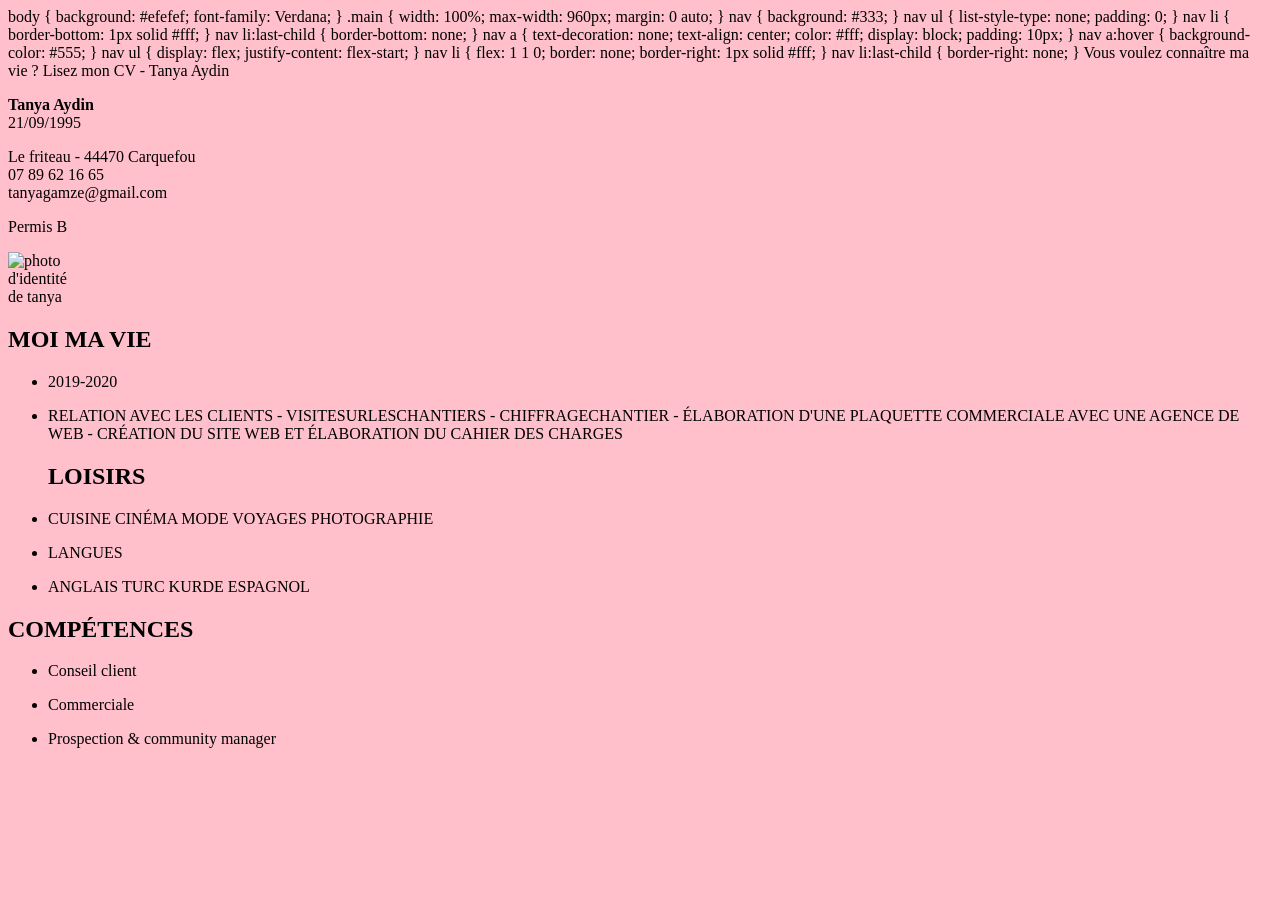
==== index.html @ 97bfe7c5 "Rename Tanya-Aydin .html to index.html" ====
<!DOCTYPE html>
<html lang="fr">
  <head>
    <meta charset="UTF-8">
    <link rel="stylesheet" href="style.css">
    <title>CV</title>
    <body>
 body {
    background: #efefef;
    font-family: Verdana;
}

.main {
    width: 100%;
    max-width: 960px;
    margin: 0 auto;
}

nav {
    background: #333;
}

nav ul {
    list-style-type: none;
    padding: 0;
}

nav li {
    border-bottom: 1px solid #fff;
}

nav li:last-child {
    border-bottom: none;
}

nav a {
    text-decoration: none;
    text-align: center;
    color: #fff;
    display: block;
    padding: 10px;
}

nav a:hover {
    background-color: #555;
}


nav ul {
    display: flex;
    justify-content: flex-start;
}

nav li {
    flex: 1 1 0;
    border: none;
    border-right: 1px solid #fff;
}

nav li:last-child {
    border-right: none;
}
</body>
    <style>
    	.photo { width:30px;

    		}      .rouge {
        color: red;
      }
      .bleu {
        color: blue;
      }
      .fond-gris {
        background-color: white; 
      }
      body {
        background-color: pink; 
      }
    </style>
  </head>
  <body>
  	Vous voulez connaître ma vie ? Lisez mon CV - Tanya Aydin 
 <div class="page">
 	<div class="info">
 		<p> <strong> Tanya Aydin</strong> <br/>
 		21/09/1995</p>
 	<p> Le friteau - 44470 Carquefou<br/>
 	07 89 62 16 65<br/>
 tanyagamze@gmail.com</p>
 <p>Permis B        </p>
</div>
<div class="photo">
	<img src="photocv.png" alt="photo d'identité de tanya">
	</div>
	<div class="section">
	</div>
		<h2> MOI MA VIE </h2>
		<ul>
			<li>
				<p>2019-2020</p>
			<li>RELATION AVEC LES CLIENTS
- VISITESURLESCHANTIERS
- CHIFFRAGECHANTIER
- ÉLABORATION D'UNE PLAQUETTE COMMERCIALE AVEC UNE
AGENCE DE WEB
- CRÉATION DU SITE WEB ET ÉLABORATION DU CAHIER DES CHARGES
		
				<h2> LOISIRS </h2>
			<li>CUISINE CINÉMA
MODE VOYAGES PHOTOGRAPHIE
			<li>
				<p>LANGUES</p>
			<li>ANGLAIS TURC KURDE ESPAGNOL
			</li>
		</ul>
	<div class="sec-droite">
</div>
<div class = "section">
	
		</div>
</div>
		<div class ="section">
			<h2> COMPÉTENCES</h2>
		<ul>
			<li> Conseil client 
				
			<li>
				<p> Commerciale </p>
			<li>
	
				<p>Prospection & community manager </p>

			</body>
			</html>
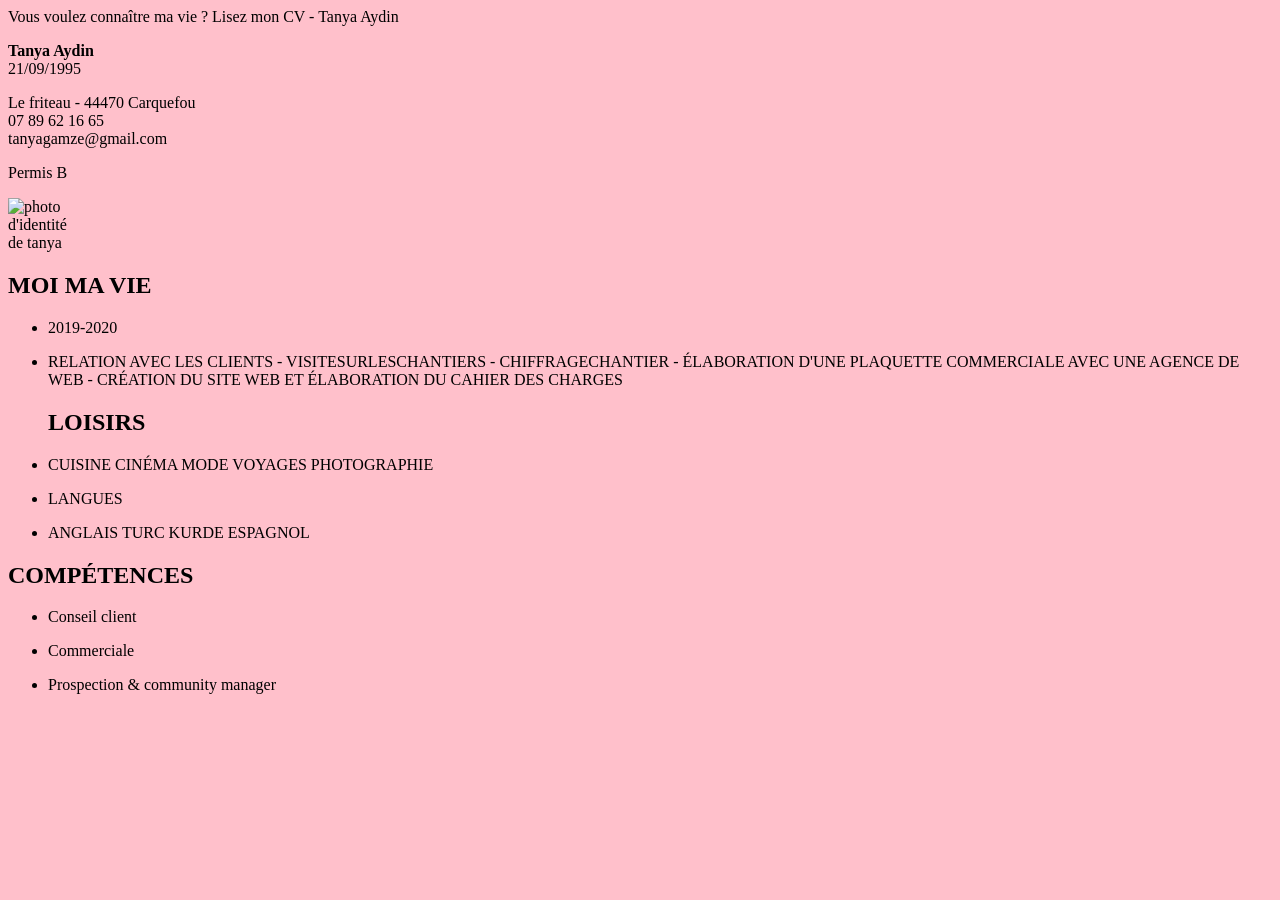
==== commit 2487e1af: "Rename Tanya-Aydin .html to index.html" ====
--- a/index.html
+++ b/index.html
@@ -4,7 +4,7 @@
     <meta charset="UTF-8">
     <link rel="stylesheet" href="style.css">
     <title>CV</title>
-    <body>
+    <style >
  body {
     background: #efefef;
     font-family: Verdana;
@@ -60,8 +60,7 @@
 nav li:last-child {
     border-right: none;
 }
-</body>
-    <style>
+
     	.photo { width:30px;
 
     		}      .rouge {
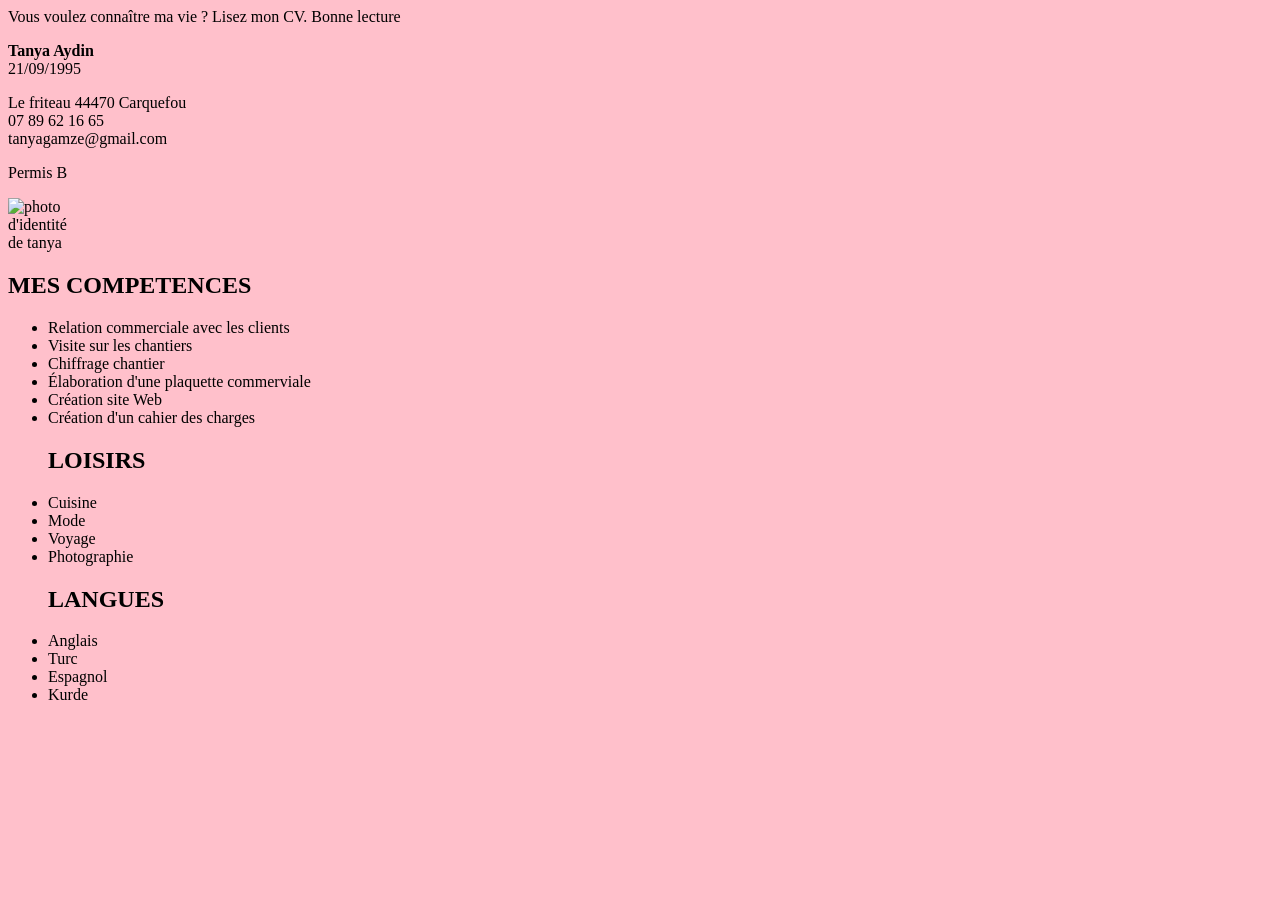
==== commit cd3d7819: "Rename Tanya-Aydin .html to index.html" ====
--- a/index.html
+++ b/index.html
@@ -78,12 +78,13 @@
     </style>
   </head>
   <body>
-  	Vous voulez connaître ma vie ? Lisez mon CV - Tanya Aydin 
+  	Vous voulez connaître ma vie ? Lisez mon CV. Bonne lecture
  <div class="page">
  	<div class="info">
  		<p> <strong> Tanya Aydin</strong> <br/>
  		21/09/1995</p>
- 	<p> Le friteau - 44470 Carquefou<br/>
+ 	<p> Le friteau
+ 		44470 Carquefou<br/>
  	07 89 62 16 65<br/>
  tanyagamze@gmail.com</p>
  <p>Permis B        </p>
@@ -93,24 +94,30 @@
 	</div>
 	<div class="section">
 	</div>
-		<h2> MOI MA VIE </h2>
+	      
+	      <h2> MES COMPETENCES</h2>
 		<ul>
-			<li>
-				<p>2019-2020</p>
-			<li>RELATION AVEC LES CLIENTS
-- VISITESURLESCHANTIERS
-- CHIFFRAGECHANTIER
-- ÉLABORATION D'UNE PLAQUETTE COMMERCIALE AVEC UNE
-AGENCE DE WEB
-- CRÉATION DU SITE WEB ET ÉLABORATION DU CAHIER DES CHARGES
+			<li>Relation commerciale avec les clients </li>
+			<li> Visite sur les chantiers</li>
+			<li> Chiffrage chantier </li>
+			<li> Élaboration d'une plaquette commerviale </li>
+            <li> Création site Web</li>
+             <li> Création d'un cahier des charges</li>
+
+
 		
-				<h2> LOISIRS </h2>
-			<li>CUISINE CINÉMA
-MODE VOYAGES PHOTOGRAPHIE
-			<li>
-				<p>LANGUES</p>
-			<li>ANGLAIS TURC KURDE ESPAGNOL
-			</li>
+		<h2> LOISIRS </h2>
+			<li>Cuisine </li>
+             <li> Mode</li>
+             <li> Voyage</li>
+             <li> Photographie</li>
+			<h2> LANGUES </h2>
+			<li> Anglais </li>
+			<li> Turc </li>
+			<li> Espagnol </li>
+			<li> Kurde </li>
+	
+	
 		</ul>
 	<div class="sec-droite">
 </div>
@@ -119,15 +126,7 @@
 		</div>
 </div>
 		<div class ="section">
-			<h2> COMPÉTENCES</h2>
-		<ul>
-			<li> Conseil client 
-				
-			<li>
-				<p> Commerciale </p>
-			<li>
-	
-				<p>Prospection & community manager </p>
+			
 
 			</body>
 			</html> 
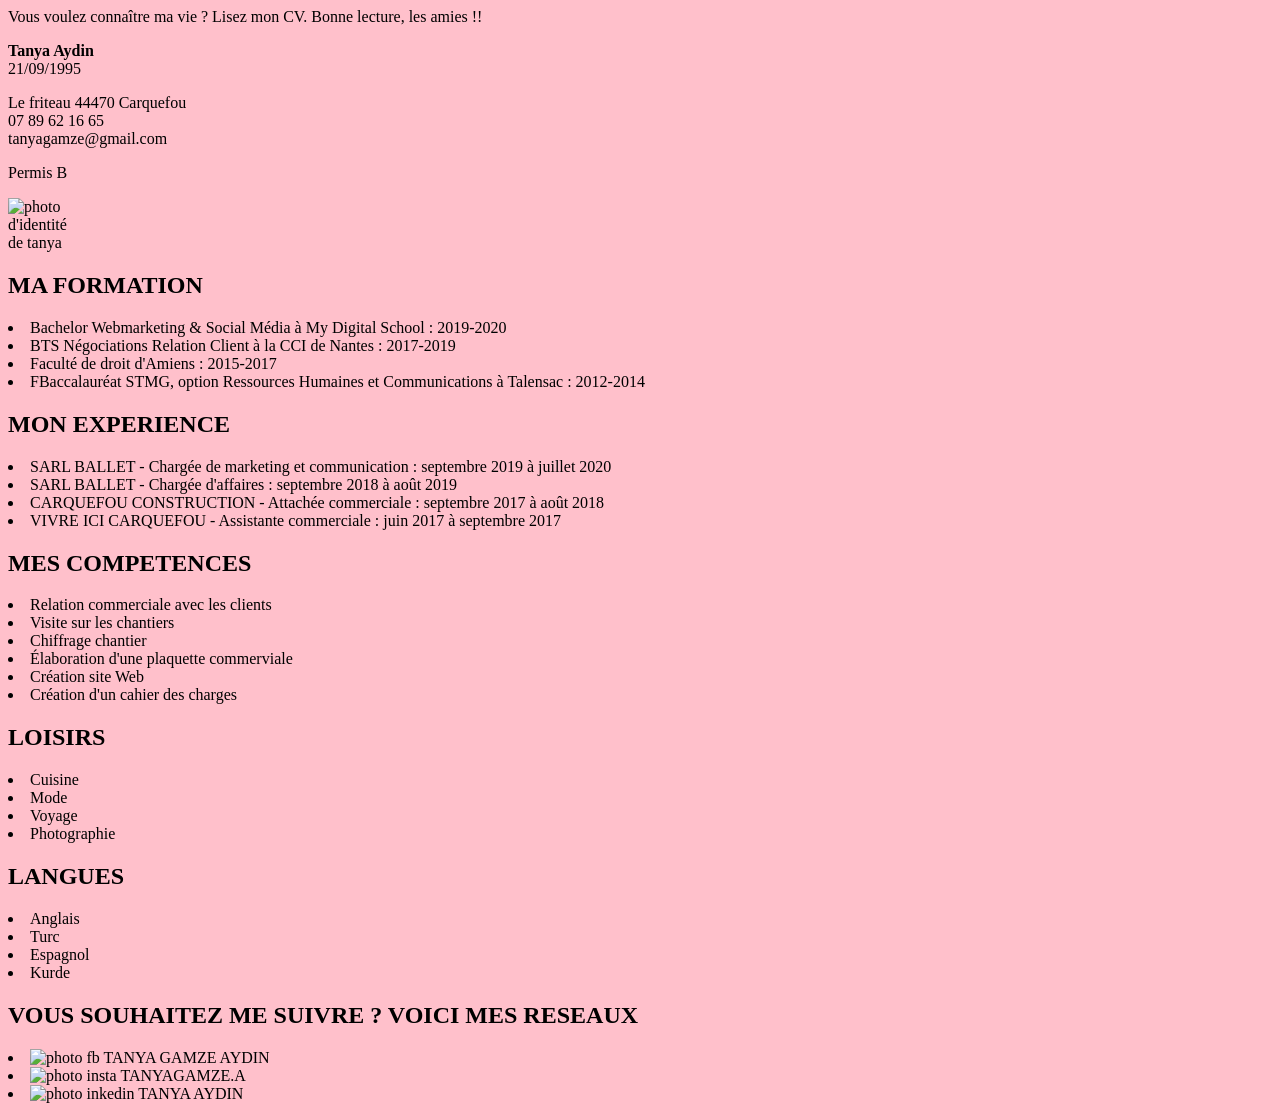
==== commit bf62ab64: "Rename Tanya-Aydin .html to index.html" ====
--- a/index.html
+++ b/index.html
@@ -78,7 +78,8 @@
     </style>
   </head>
   <body>
-  	Vous voulez connaître ma vie ? Lisez mon CV. Bonne lecture
+  	Vous voulez connaître ma vie ? Lisez mon CV. 
+  	Bonne lecture, les amies !! 
  <div class="page">
  	<div class="info">
  		<p> <strong> Tanya Aydin</strong> <br/>
@@ -90,22 +91,37 @@
  <p>Permis B        </p>
 </div>
 <div class="photo">
-	<img src="photocv.png" alt="photo d'identité de tanya">
+	<img src="photocv.png" alt="photo d'identité de tanya" " width="120" ">
 	</div>
 	<div class="section">
 	</div>
-	      
+
+	<h2> MA FORMATION </h2>
+<li>Bachelor Webmarketing & Social Média à My Digital School : 2019-2020</li>
+		<li>BTS Négociations Relation Client à la CCI de Nantes : 2017-2019</li>
+<li>Faculté de droit d'Amiens : 2015-2017</li>
+<li>FBaccalauréat STMG, option Ressources Humaines et Communications à Talensac : 2012-2014</li>
+
+<h2> MON EXPERIENCE </h2>
+<li> SARL BALLET - Chargée de marketing et communication : septembre 2019 à juillet 2020</li>
+<li> SARL BALLET - Chargée d'affaires : septembre 2018 à août 2019</li>
+<li> CARQUEFOU CONSTRUCTION - Attachée commerciale : septembre 2017 à août 2018</li>
+<li> VIVRE ICI CARQUEFOU - Assistante commerciale : juin 2017 à septembre 2017</li>
+
+
+
+
 	      <h2> MES COMPETENCES</h2>
-		<ul>
+		
 			<li>Relation commerciale avec les clients </li>
 			<li> Visite sur les chantiers</li>
 			<li> Chiffrage chantier </li>
 			<li> Élaboration d'une plaquette commerviale </li>
             <li> Création site Web</li>
              <li> Création d'un cahier des charges</li>
+            
 
 
-		
 		<h2> LOISIRS </h2>
 			<li>Cuisine </li>
              <li> Mode</li>
@@ -117,7 +133,14 @@
 			<li> Espagnol </li>
 			<li> Kurde </li>
 	
-	
+	<h2> VOUS SOUHAITEZ ME SUIVRE ? VOICI MES RESEAUX </h2>
+	 <li> <img src="fb.png" alt="photo fb" " width="20" ">   TANYA GAMZE AYDIN </li>
+	<li> <img src="insta.png" alt="photo insta" " width="20" ">  TANYAGAMZE.A </li>
+	<li> <img src="inkedin.png" alt="photo inkedin" " width="20" ">       TANYA AYDIN </li>
+
+
+
+
 		</ul>
 	<div class="sec-droite">
 </div>
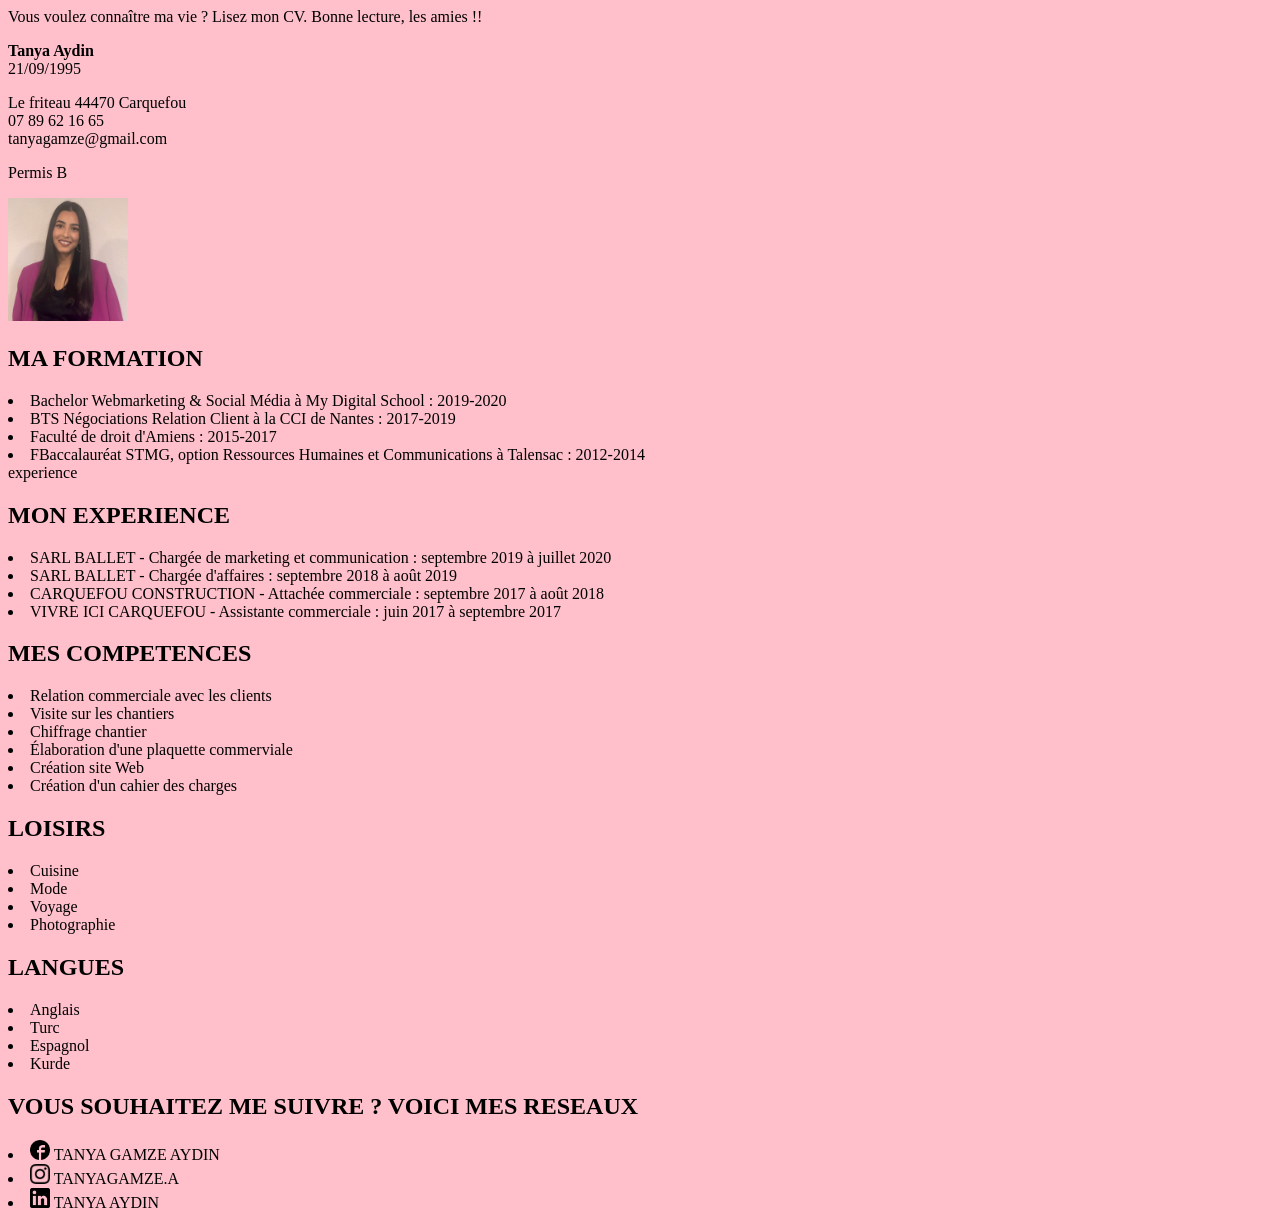
==== commit f6088055: "Rename Tanya-Aydin .html to index.html" ====
--- a/index.html
+++ b/index.html
@@ -5,81 +5,18 @@
     <link rel="stylesheet" href="style.css">
     <title>CV</title>
     <style >
- body {
-    background: #efefef;
-    font-family: Verdana;
-}
-
-.main {
-    width: 100%;
-    max-width: 960px;
-    margin: 0 auto;
-}
-
-nav {
-    background: #333;
-}
-
-nav ul {
-    list-style-type: none;
-    padding: 0;
-}
-
-nav li {
-    border-bottom: 1px solid #fff;
-}
-
-nav li:last-child {
-    border-bottom: none;
-}
-
-nav a {
-    text-decoration: none;
-    text-align: center;
-    color: #fff;
-    display: block;
-    padding: 10px;
-}
-
-nav a:hover {
-    background-color: #555;
-}
-
-
-nav ul {
-    display: flex;
-    justify-content: flex-start;
-}
-
-nav li {
-    flex: 1 1 0;
-    border: none;
-    border-right: 1px solid #fff;
-}
-
-nav li:last-child {
-    border-right: none;
-}
-
-    	.photo { width:30px;
-
-    		}      .rouge {
-        color: red;
-      }
-      .bleu {
-        color: blue;
-      }
-      .fond-gris {
-        background-color: white; 
-      }
+ 
       body {
         background-color: pink; 
       }
+      
     </style>
   </head>
   <body>
   	Vous voulez connaître ma vie ? Lisez mon CV. 
   	Bonne lecture, les amies !! 
+  	<div class="wrapper">
+ 	 <header class="header">
  <div class="page">
  	<div class="info">
  		<p> <strong> Tanya Aydin</strong> <br/>
@@ -101,6 +38,8 @@
 		<li>BTS Négociations Relation Client à la CCI de Nantes : 2017-2019</li>
 <li>Faculté de droit d'Amiens : 2015-2017</li>
 <li>FBaccalauréat STMG, option Ressources Humaines et Communications à Talensac : 2012-2014</li>
+
+ <div class="experience">experience</div>
 
 <h2> MON EXPERIENCE </h2>
 <li> SARL BALLET - Chargée de marketing et communication : septembre 2019 à juillet 2020</li>
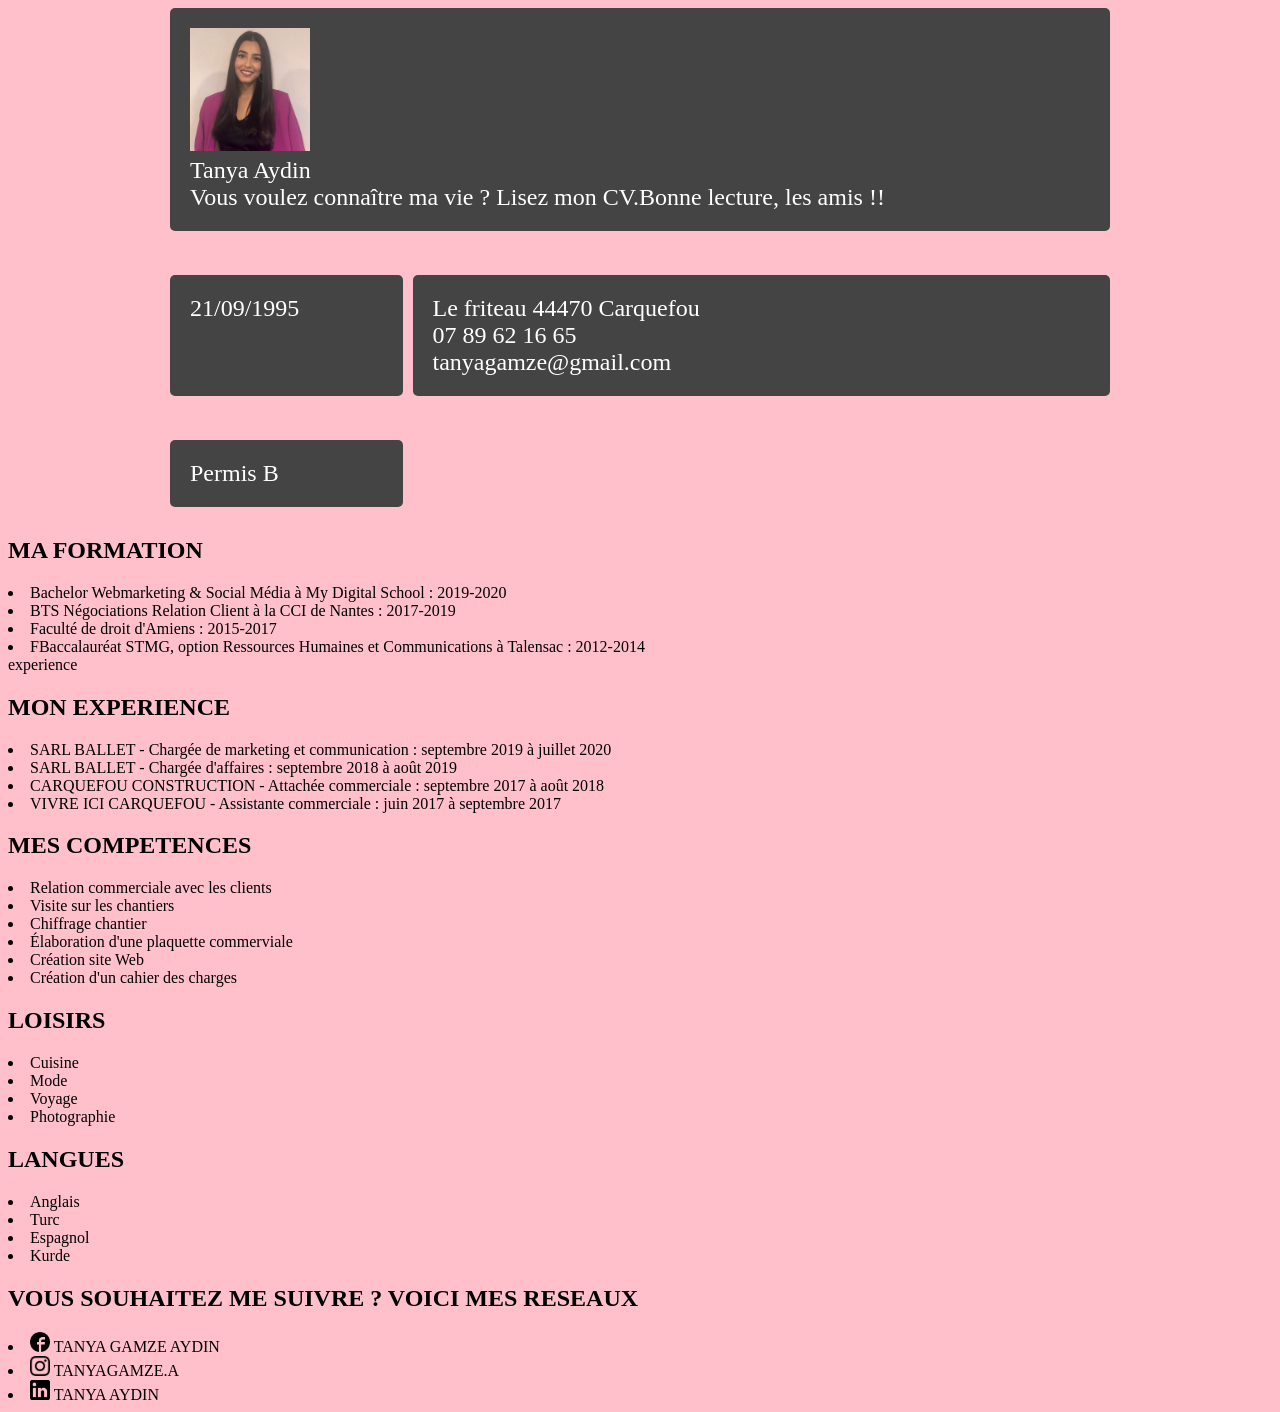
==== commit 92ebb59e: "Rename Tanya-Aydin .html to index.html" ====
--- a/index.html
+++ b/index.html
@@ -13,23 +13,21 @@
     </style>
   </head>
   <body>
-  	Vous voulez connaître ma vie ? Lisez mon CV. 
-  	Bonne lecture, les amies !! 
+  	
   	<div class="wrapper">
  	 <header class="header">
+ 	 	<div class="photo">
+	<img src="photocv.png" alt="photo d'identité de tanya" " width="120" ">
+	</div>
  <div class="page">
- 	<div class="info">
- 		<p> <strong> Tanya Aydin</strong> <br/>
- 		21/09/1995</p>
+ 	<div class="info">Tanya Aydin <br/>Vous voulez connaître ma vie ? Lisez mon CV.Bonne lecture, les amis !! </header>
+ 		<p>21/09/1995</p>
  	<p> Le friteau
  		44470 Carquefou<br/>
  	07 89 62 16 65<br/>
  tanyagamze@gmail.com</p>
  <p>Permis B        </p>
 </div>
-<div class="photo">
-	<img src="photocv.png" alt="photo d'identité de tanya" " width="120" ">
-	</div>
 	<div class="section">
 	</div>
 
--- a/style.css
+++ b/style.css
@@ -0,0 +1,97 @@
+style.css
+body {
+    background: #efefef;
+    font-family: Verdana;
+}
+
+.main {
+    width: 100%;
+    max-width: 960px;
+    margin: 0 auto;
+}
+
+nav {
+    background: #333;
+}
+
+nav ul {
+    list-style-type: none;
+    padding: 0;
+}
+
+nav li {
+    border-bottom: 1px solid #fff;
+}
+
+nav li:last-child {
+    border-bottom: none;
+}
+
+nav a {
+    text-decoration: none;
+    text-align: center;
+    color: #fff;
+    display: block;
+    padding: 10px;
+}
+
+nav a:hover {
+    background-color: #555;
+}
+
+
+nav ul {
+    display: flex;
+    justify-content: flex-start;
+}
+
+nav li {
+    flex: 1 1 0;
+    border: none;
+    border-right: 1px solid #fff;
+}
+
+nav li:last-child {
+    border-right: none;
+}
+
+    	.photo { width:30px;
+
+    		}      .rouge {
+        color: red;
+      }
+      .bleu {
+        color: blue;
+      }
+      .fond-gris {
+        background-color: white; 
+      }
+      /* make a grid */
+.wrapper {
+  max-width: 940px;
+  margin: 0 auto;
+  display: grid;
+  grid-template-columns: 1fr 3fr;
+  grid-gap: 10px;
+}
+
+.wrapper > * {
+  background-color: #444;
+  color: #fff;
+  border-radius: 5px;
+  padding: 20px;
+  font-size: 150%;
+  /* needed for the floated layout*/
+  margin-bottom: 10px;
+}
+
+.formation {
+
+grid-column: left
+}
+
+.header, .footer {
+  grid-column: 1 / -1;
+  /* needed for the floated layout */
+  clear: both;
+}
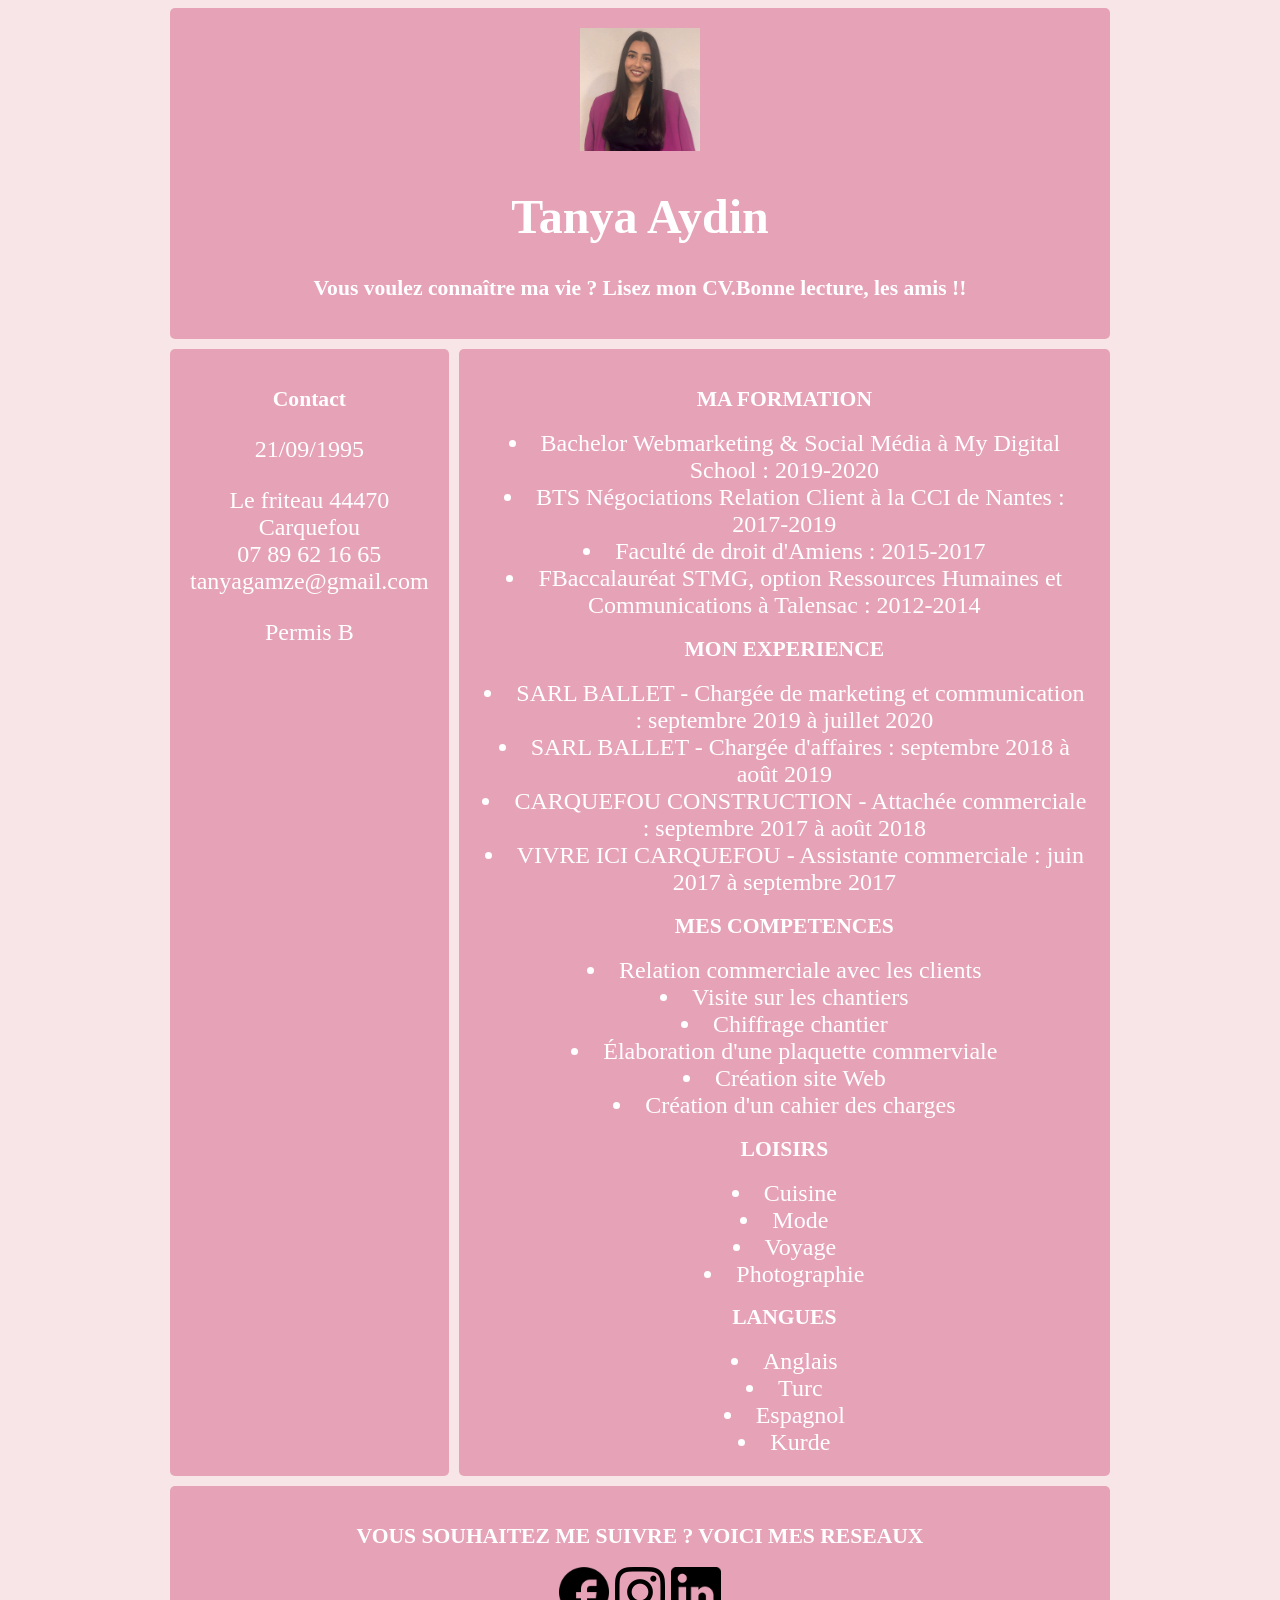
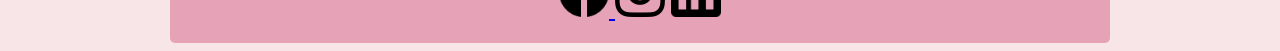
==== commit d8fbdc2b: "Add files via upload" ====
--- a/index.html
+++ b/index.html
@@ -4,49 +4,42 @@
     <meta charset="UTF-8">
     <link rel="stylesheet" href="style.css">
     <title>CV</title>
-    <style >
- 
-      body {
-        background-color: pink; 
-      }
-      
-    </style>
   </head>
   <body>
   	
+
   	<div class="wrapper">
- 	 <header class="header">
- 	 	<div class="photo">
-	<img src="photocv.png" alt="photo d'identité de tanya" " width="120" ">
-	</div>
- <div class="page">
- 	<div class="info">Tanya Aydin <br/>Vous voulez connaître ma vie ? Lisez mon CV.Bonne lecture, les amis !! </header>
- 		<p>21/09/1995</p>
+  <header class="header">	
+  <a href="photocv.png">
+  	<img src="photocv.png" alt="photo d'identité de tanya" width="120"> </a>
+  	<h1>Tanya Aydin</h1>
+ <h2 class="description">Vous voulez connaître ma vie ? Lisez mon CV.Bonne lecture, les amis !!</h2>
+
+
+  </header>
+
+  <aside class="contact">
+  	<h2>Contact</h2>
+  		<p>21/09/1995</p>
  	<p> Le friteau
  		44470 Carquefou<br/>
  	07 89 62 16 65<br/>
  tanyagamze@gmail.com</p>
  <p>Permis B        </p>
-</div>
-	<div class="section">
-	</div>
+ </aside>
 
-	<h2> MA FORMATION </h2>
-<li>Bachelor Webmarketing & Social Média à My Digital School : 2019-2020</li>
+  <article class="content">
+    <h2>MA FORMATION</h2>
+   <li>Bachelor Webmarketing & Social Média à My Digital School : 2019-2020</li>
 		<li>BTS Négociations Relation Client à la CCI de Nantes : 2017-2019</li>
 <li>Faculté de droit d'Amiens : 2015-2017</li>
 <li>FBaccalauréat STMG, option Ressources Humaines et Communications à Talensac : 2012-2014</li>
-
- <div class="experience">experience</div>
 
 <h2> MON EXPERIENCE </h2>
 <li> SARL BALLET - Chargée de marketing et communication : septembre 2019 à juillet 2020</li>
 <li> SARL BALLET - Chargée d'affaires : septembre 2018 à août 2019</li>
 <li> CARQUEFOU CONSTRUCTION - Attachée commerciale : septembre 2017 à août 2018</li>
 <li> VIVRE ICI CARQUEFOU - Assistante commerciale : juin 2017 à septembre 2017</li>
-
-
-
 
 	      <h2> MES COMPETENCES</h2>
 		
@@ -56,7 +49,6 @@
 			<li> Élaboration d'une plaquette commerviale </li>
             <li> Création site Web</li>
              <li> Création d'un cahier des charges</li>
-            
 
 
 		<h2> LOISIRS </h2>
@@ -69,24 +61,19 @@
 			<li> Turc </li>
 			<li> Espagnol </li>
 			<li> Kurde </li>
-	
-	<h2> VOUS SOUHAITEZ ME SUIVRE ? VOICI MES RESEAUX </h2>
-	 <li> <img src="fb.png" alt="photo fb" " width="20" ">   TANYA GAMZE AYDIN </li>
-	<li> <img src="insta.png" alt="photo insta" " width="20" ">  TANYAGAMZE.A </li>
-	<li> <img src="inkedin.png" alt="photo inkedin" " width="20" ">       TANYA AYDIN </li>
+  </article>
+  <footer class="footer">	
 
+  	<h2> VOUS SOUHAITEZ ME SUIVRE ? VOICI MES RESEAUX </h2>
+  	 <a href="https://www.facebook.com/tanyagamze.aydin">
+	 <img src="fb.png" alt="photo fb" width="50"> </a>
+	 <a href="https://www.instagram.com/tanyagamze/">
+	 <img src="insta.png" alt="photo insta" width="50" ></a>
+	 <a href="https://www.linkedin.com/in/tanyaaydin/">
+	 <img src="inkedin.png" alt="photo inkedin" width="50"> </a>
 
-
-
-		</ul>
-	<div class="sec-droite">
+</footer>
 </div>
-<div class = "section">
-	
-		</div>
-</div>
-		<div class ="section">
-			
-
-			</body>
-			</html> 
+  
+  </body>
+</html>
--- a/style.css
+++ b/style.css
@@ -1,72 +1,34 @@
-style.css
 body {
     background: #efefef;
     font-family: Verdana;
+    background-color: #F8E5E7; 
 }
 
-.main {
-    width: 100%;
-    max-width: 960px;
-    margin: 0 auto;
+h1 {
+
+text-align: center;
 }
 
-nav {
-    background: #333;
+h2 {
+text-align: center;
+font-size: 0.9em;
+}
+*, *:before, *:after {
+  box-sizing: border-box;
 }
 
-nav ul {
-    list-style-type: none;
-    padding: 0;
+/* no grid support? */
+.contact {
+  float: left;
+  width: 19.1489%;
 }
 
-nav li {
-    border-bottom: 1px solid #fff;
+.content {
+  float: right;
+  width: 79.7872%;
 }
 
-nav li:last-child {
-    border-bottom: none;
-}
-
-nav a {
-    text-decoration: none;
-    text-align: center;
-    color: #fff;
-    display: block;
-    padding: 10px;
-}
-
-nav a:hover {
-    background-color: #555;
-}
-
-
-nav ul {
-    display: flex;
-    justify-content: flex-start;
-}
-
-nav li {
-    flex: 1 1 0;
-    border: none;
-    border-right: 1px solid #fff;
-}
-
-nav li:last-child {
-    border-right: none;
-}
-
-    	.photo { width:30px;
-
-    		}      .rouge {
-        color: red;
-      }
-      .bleu {
-        color: blue;
-      }
-      .fond-gris {
-        background-color: white; 
-      }
-      /* make a grid */
+/* make a grid */
 .wrapper {
   max-width: 940px;
   margin: 0 auto;
@@ -76,7 +38,8 @@
 }
 
 .wrapper > * {
-  background-color: #444;
+  background-color: #E6A3B8;
+  text-align: center;
   color: #fff;
   border-radius: 5px;
   padding: 20px;
@@ -85,13 +48,17 @@
   margin-bottom: 10px;
 }
 
-.formation {
-
-grid-column: left
-}
-
 .header, .footer {
   grid-column: 1 / -1;
   /* needed for the floated layout */
   clear: both;
+}
+
+
+/* We need to set the widths used on floated items back to auto, and remove the bottom margin as when we have grid we have gaps. */
+@supports (display: grid) {
+  .wrapper > * {
+    width: auto;
+    margin: 0;
+  }
 }
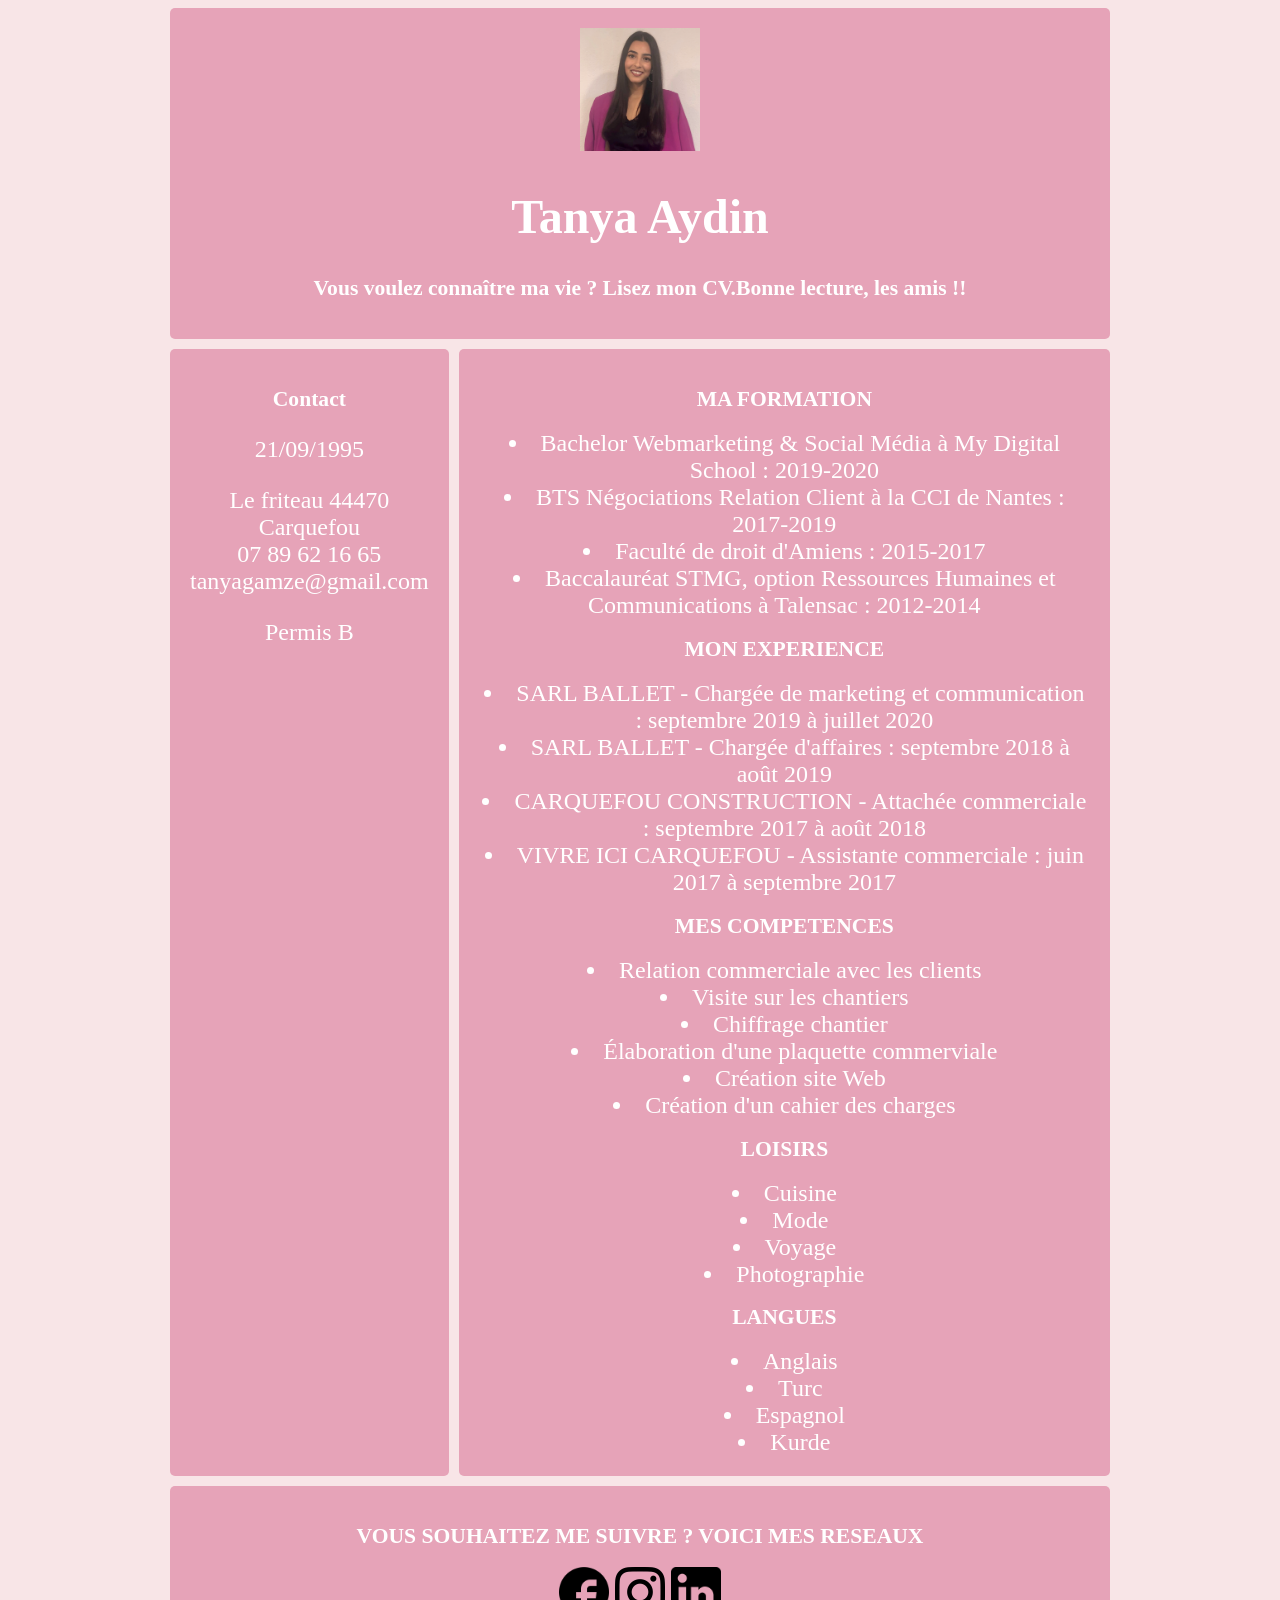
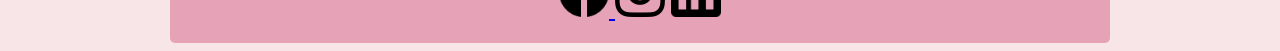
==== commit 0d64b58d: "Add files via upload" ====
--- a/index.html
+++ b/index.html
@@ -33,7 +33,7 @@
    <li>Bachelor Webmarketing & Social Média à My Digital School : 2019-2020</li>
 		<li>BTS Négociations Relation Client à la CCI de Nantes : 2017-2019</li>
 <li>Faculté de droit d'Amiens : 2015-2017</li>
-<li>FBaccalauréat STMG, option Ressources Humaines et Communications à Talensac : 2012-2014</li>
+<li>Baccalauréat STMG, option Ressources Humaines et Communications à Talensac : 2012-2014</li>
 
 <h2> MON EXPERIENCE </h2>
 <li> SARL BALLET - Chargée de marketing et communication : septembre 2019 à juillet 2020</li>
@@ -53,9 +53,9 @@
 
 		<h2> LOISIRS </h2>
 			<li>Cuisine </li>
-             <li> Mode</li>
-             <li> Voyage</li>
-             <li> Photographie</li>
+      <li> Mode </li>
+      <li> Voyage</li>
+     <li> Photographie</li>
 			<h2> LANGUES </h2>
 			<li> Anglais </li>
 			<li> Turc </li>
@@ -65,9 +65,9 @@
   <footer class="footer">	
 
   	<h2> VOUS SOUHAITEZ ME SUIVRE ? VOICI MES RESEAUX </h2>
-  	 <a href="https://www.facebook.com/tanyagamze.aydin">
+  	 <a href="https://www.facebook.com/tanyagamzeaydin">
 	 <img src="fb.png" alt="photo fb" width="50"> </a>
-	 <a href="https://www.instagram.com/tanyagamze/">
+	 <a href="https://www.instagram.com/tanya_gamze/">
 	 <img src="insta.png" alt="photo insta" width="50" ></a>
 	 <a href="https://www.linkedin.com/in/tanyaaydin/">
 	 <img src="inkedin.png" alt="photo inkedin" width="50"> </a>
